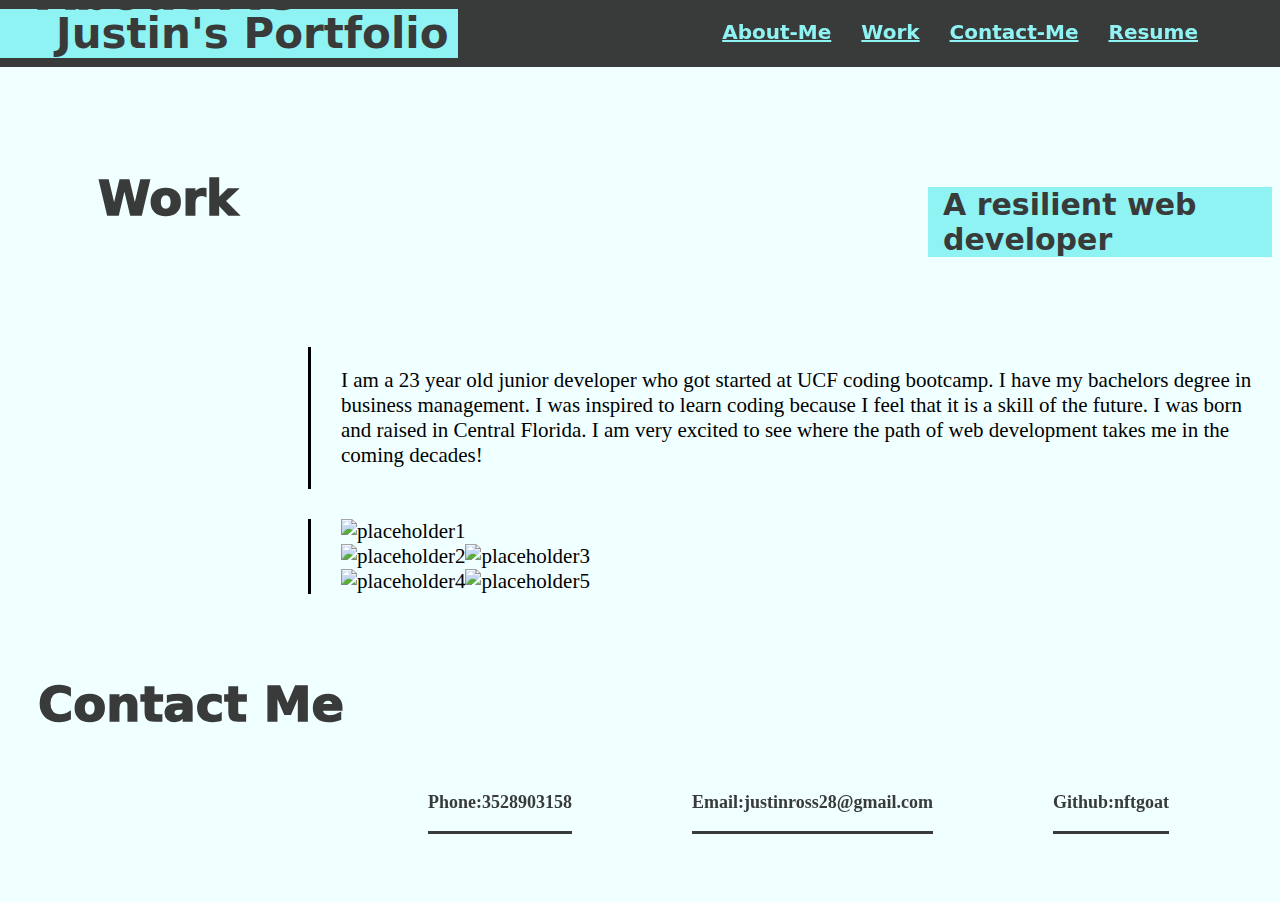
==== index.html @ 9d705e1b "added background image in css" ====
<!DOCTYPE html>
<html lang="en">

<head>
  <meta charset="UTF-8">
  <meta http-equiv="X-UA-Compatible" content="IE=edge">
  <meta name="viewport" content="width=device-width, initial-scale=1.0">
  <!-- link to stylesheet -->
  <link rel="stylesheet" href="./assets/css/style.css">
  <title>Justin Ross // Web Developer</title>
</head>

<body>
  <!-- header -->
  <header>
    <h1>Justin's Portfolio</h1>
    <nav>
      <!--  section links -->
      <a href="About-Me">About-Me</a>
      <a href="Work">Work</a>
      <a href="Contact-Me">Contact-Me</a>
      <a href="Resume">Resume</a>
    </nav>
  </header>
  
  <!-- subtitle -->
  <section class="h2">
    <h2>A resilient web developer</h2>
    <p style="background-image: https://www.pcclean.io/wp-content/uploads/2020/4/BNrIVj.jpg;"></p>
  </section>


  <main>
    <!-- about me section -->
    <section class="about">
      <p>I am a 23 year old junior developer who got started at UCF coding bootcamp. I have my bachelors degree in business management. I was inspired to learn coding because I feel that it is a skill of the future. I was born and raised in Central Florida. I am very excited to see where the path of web development takes me in the coming decades!</p>

    </section>

    <!-- portfolio section -->
    <section class="pics1">
      <img src="https://via.placeholder.com/1200x200" alt="placeholder1" >
    </section>
      <section class="pics2">
        <img src="https://via.placeholder.com/600x150" alt="placeholder2" >
        <img src="https://via.placeholder.com/600x150" alt="placeholder3" >
      </section>
        <section class="pics3">
          <img src="https://via.placeholder.com/600x150" alt="placeholder4" >
         <img src="https://via.placeholder.com/600x150" alt="placeholder5" >
        </section>

    </section>

    <!-- contact section -->
    <section>
        <section class="left-side">
          <!-- the ledt side of the body -->
          <div class="about2">About Me</div>
          <div class="work">Work</div>
        <div class="contact">Contact Me</div>
       </section>
    </section>


    <section>
      <section class="info">
        <div class="number">Phone:3528903158</div>
        <div class="email">Email:justinross28@gmail.com</div>
        <div class= "Github">Github:nftgoat</div>
        <div class="twitter">Twitter:IamJusttin65</div>
        <div class="spotify">Spotify:justinross</div>
        <div></div>
      </section>

    </section>
  </main>
</body>

</html>
---- assets/css/style.css ----
body {
    font-size: 21px;
    display: flex;
    flex-direction: column;
    background-color: azure;
}

header {
    color:rgb(57, 58, 58);
    font-family: system-ui, -apple-system, BlinkMacSystemFont, 'Segoe UI', Roboto, Oxygen, Ubuntu, Cantarell, 'Open Sans', 'Helvetica Neue', sans-serif;
    background-color: rgb(57, 58, 58);
    display:flex;
    flex-wrap: wrap;
    margin-top: -30px;
    margin-right: -400px;
    margin-left: -30px;
    font-size: 21px;
}
h1 {
    border-style: solid;
    background-color: rgb(144, 243, 243);
    padding-left: 75px;
    padding-right: 9px;
    margin-bottom: 6px;

}

nav {
    width: 100%;
     position: absolute;
     top: 0;
    display: flex;
    justify-content: flex-end;
    margin-bottom: -40px;
}

nav a {
    color: rgb(144, 243, 243);
    text-decoration: underline;
    font-weight: 600;
    margin: 20px -30px;
    font-size: 20px;
    display: flex;
    padding-right: 90px;
}

.h2 {
    display: flex;
    justify-content: center;
    background-image:  url('https://www.pcclean.io/wp-content/uploads/2020/4/BNrIVj.jpg');
    margin-left: -10px;
    margin-bottom: 30px;
}

h2 {
display: flex;
color: rgb(57, 58, 58);
font-family: system-ui, -apple-system, BlinkMacSystemFont, 'Segoe UI', Roboto, Oxygen, Ubuntu, Cantarell, 'Open Sans', 'Helvetica Neue', sans-serif ;
font-size: 30px;
background-color: rgb(144, 243, 243);
padding: 0px 15px 0px 15px;
margin: 120px 0px 60px 930px;
}

.about {
    display: flex;
    margin-left: 300px;
    border-left: solid;
    padding-left: 30px;
}

.pics1 {
    display: flex;
    margin-left: 300px;
    border-left: solid;
    padding-left: 30px;
    margin-top: 30px;
}

.pics2 {
    display: flex;
    margin-left: 300px;
    border-left: solid;
    padding-left: 30px;
}

.pics3 {
    display: flex;
    margin-left: 300px;
    border-left: solid;
    padding-left: 30px;
}

.info {
    display: flex;
    justify-content: flex-start;
    font-weight: 600;
    font-size: 18px;
    margin-top: 60px;
    padding-bottom: 60px;
    color: rgb(57, 58, 58);
}

.number {
    margin-left: 420px;
    border-bottom: solid;
    padding-bottom:18px;
    text-align: center;
}

.email {
    margin-left: 120px;
    border-bottom: solid;
    padding-bottom:18px;
}

.Github {
    margin-left: 120px;
    border-bottom: solid;
    padding-bottom:18px;
    text-align: center;
}

.twitter {
    margin-left: 120px;
    border-bottom: solid;
    padding-bottom:18px;
    text-align: center;
}

.spotify {
    margin-left: 120px;
    border-bottom: solid;
    padding-bottom:18px;
    text-align: center;
}

.left-side {
    display: flex;
    flex-direction: column;
    font-family: system-ui, -apple-system, BlinkMacSystemFont, 'Segoe UI', Roboto, Oxygen, Ubuntu, Cantarell, 'Open Sans', 'Helvetica Neue', sans-serif;
    font-weight: 1000;
    font-size: 48px;
    color: rgb(57, 58, 58);
}

.about2 {
    margin-right: 960px;
    margin-top: -630px;
    padding-left: 30px;
}

.work {
    margin-left: 90px;
    margin-top: 150px;
}

.contact {
    margin-left: 30px;
    margin-top: 450px;
}
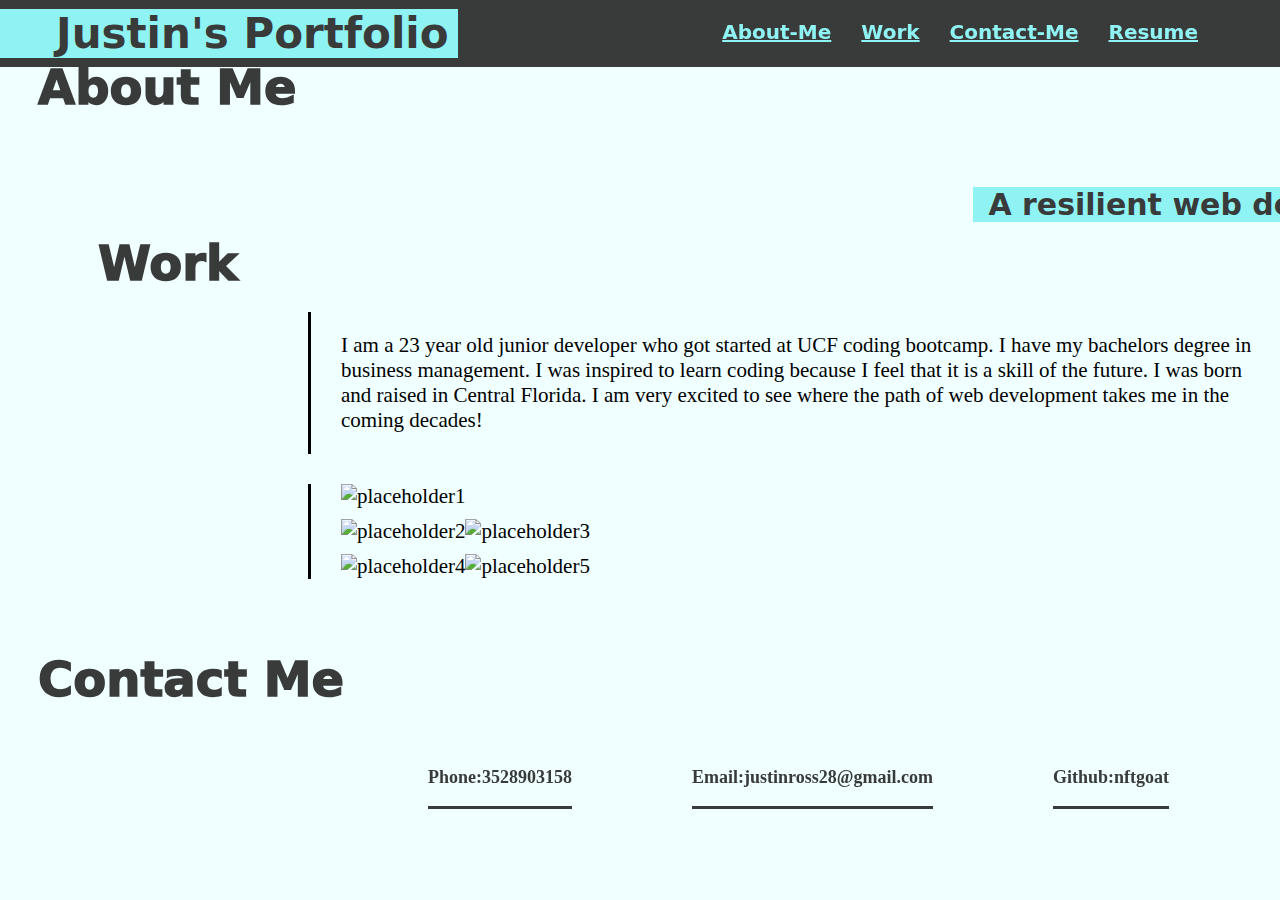
==== commit 9858062a: "added spacing in photos" ====
--- a/index.html
+++ b/index.html
@@ -42,12 +42,12 @@
       <img src="https://via.placeholder.com/1200x200" alt="placeholder1" >
     </section>
       <section class="pics2">
-        <img src="https://via.placeholder.com/600x150" alt="placeholder2" >
-        <img src="https://via.placeholder.com/600x150" alt="placeholder3" >
+        <img src="https://via.placeholder.com/600x100" alt="placeholder2" >
+        <img src="https://via.placeholder.com/600x100" alt="placeholder3" >
       </section>
         <section class="pics3">
-          <img src="https://via.placeholder.com/600x150" alt="placeholder4" >
-         <img src="https://via.placeholder.com/600x150" alt="placeholder5" >
+          <img src="https://via.placeholder.com/600x100" alt="placeholder4" >
+         <img src="https://via.placeholder.com/600x100" alt="placeholder5" >
         </section>
 
     </section>
--- a/assets/css/style.css
+++ b/assets/css/style.css
@@ -49,6 +49,7 @@
     justify-content: center;
     background-image:  url('https://www.pcclean.io/wp-content/uploads/2020/4/BNrIVj.jpg');
     margin-left: -10px;
+    margin-right: -210px;
     margin-bottom: 30px;
 }
 
@@ -75,12 +76,14 @@
     border-left: solid;
     padding-left: 30px;
     margin-top: 30px;
+    padding-bottom: 10px;
 }
 
 .pics2 {
     display: flex;
     margin-left: 300px;
     border-left: solid;
+    padding-bottom: 10px;
     padding-left: 30px;
 }
 
@@ -146,16 +149,16 @@
 
 .about2 {
     margin-right: 960px;
-    margin-top: -630px;
+    margin-top: -520px;
     padding-left: 30px;
 }
 
 .work {
     margin-left: 90px;
-    margin-top: 150px;
+    margin-top: 120px;
 }
 
 .contact {
     margin-left: 30px;
-    margin-top: 450px;
+    margin-top: 360px;
 }
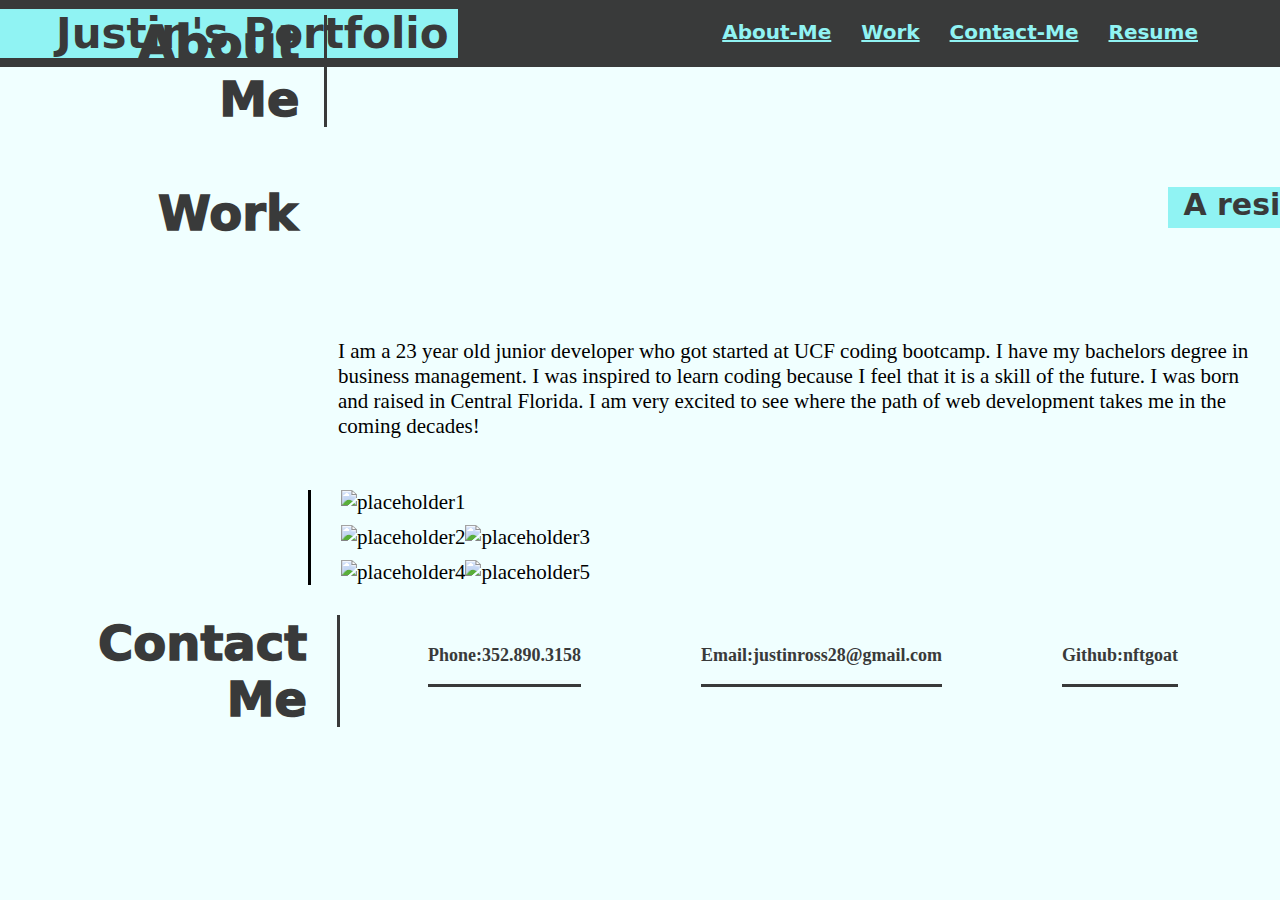
==== commit 8f155559: "added styling in CSS" ====
--- a/index.html
+++ b/index.html
@@ -26,7 +26,7 @@
   <!-- subtitle -->
   <section class="h2">
     <h2>A resilient web developer</h2>
-    <p style="background-image: https://www.pcclean.io/wp-content/uploads/2020/4/BNrIVj.jpg;"></p>
+    <p style="background-image: https://tse2.mm.bing.net/th?id=OIP.ZR1ivJsi5roRG5KGiFk0lQHaD-&pid=Api&P=0;"></p>
   </section>
 
 
@@ -56,16 +56,16 @@
     <section>
         <section class="left-side">
           <!-- the ledt side of the body -->
-          <div class="about2">About Me</div>
+          <div class="about2">About<br>Me</div>
           <div class="work">Work</div>
-        <div class="contact">Contact Me</div>
+        <div class="contact">Contact<br>Me</div>
        </section>
     </section>
 
 
     <section>
       <section class="info">
-        <div class="number">Phone:3528903158</div>
+        <div class="number">Phone:352.890.3158</div>
         <div class="email">Email:justinross28@gmail.com</div>
         <div class= "Github">Github:nftgoat</div>
         <div class="twitter">Twitter:IamJusttin65</div>
--- a/assets/css/style.css
+++ b/assets/css/style.css
@@ -12,7 +12,7 @@
     display:flex;
     flex-wrap: wrap;
     margin-top: -30px;
-    margin-right: -400px;
+    margin-right: -600px;
     margin-left: -30px;
     font-size: 21px;
 }
@@ -47,9 +47,9 @@
 .h2 {
     display: flex;
     justify-content: center;
-    background-image:  url('https://www.pcclean.io/wp-content/uploads/2020/4/BNrIVj.jpg');
+    background-image:  url('https://tse2.mm.bing.net/th?id=OIP.ZR1ivJsi5roRG5KGiFk0lQHaD-&pid=Api&P=0');
     margin-left: -10px;
-    margin-right: -210px;
+    margin-right: -600px;
     margin-bottom: 30px;
 }
 
@@ -59,14 +59,13 @@
 font-family: system-ui, -apple-system, BlinkMacSystemFont, 'Segoe UI', Roboto, Oxygen, Ubuntu, Cantarell, 'Open Sans', 'Helvetica Neue', sans-serif ;
 font-size: 30px;
 background-color: rgb(144, 243, 243);
-padding: 0px 15px 0px 15px;
+padding: 0px 15px 6px 15px;
 margin: 120px 0px 60px 930px;
 }
 
 .about {
     display: flex;
     margin-left: 300px;
-    border-left: solid;
     padding-left: 30px;
 }
 
@@ -148,17 +147,31 @@
 }
 
 .about2 {
-    margin-right: 960px;
-    margin-top: -520px;
-    padding-left: 30px;
+    position: absolute;
+    margin-left: 130px;
+    margin-top: -570px;
+    border-style: solid;
+    border-left: 5px;
+    border-top: 5px;
+    border-bottom: 5px;
+    text-align: right;
+    padding-right: 24px;
 }
 
 .work {
-    margin-left: 90px;
-    margin-top: 120px;
+    position: absolute;
+    margin-left: 150px;
+    margin-top: -400px;
 }
 
 .contact {
-    margin-left: 30px;
-    margin-top: 360px;
+    position: absolute;
+    margin-left: 90px;
+    margin-top: 30px;
+    border-style: solid;
+    border-left: 5px;
+    border-top: 5px;
+    border-bottom: 5px;
+    text-align: right;
+    padding-right: 30px;
 }
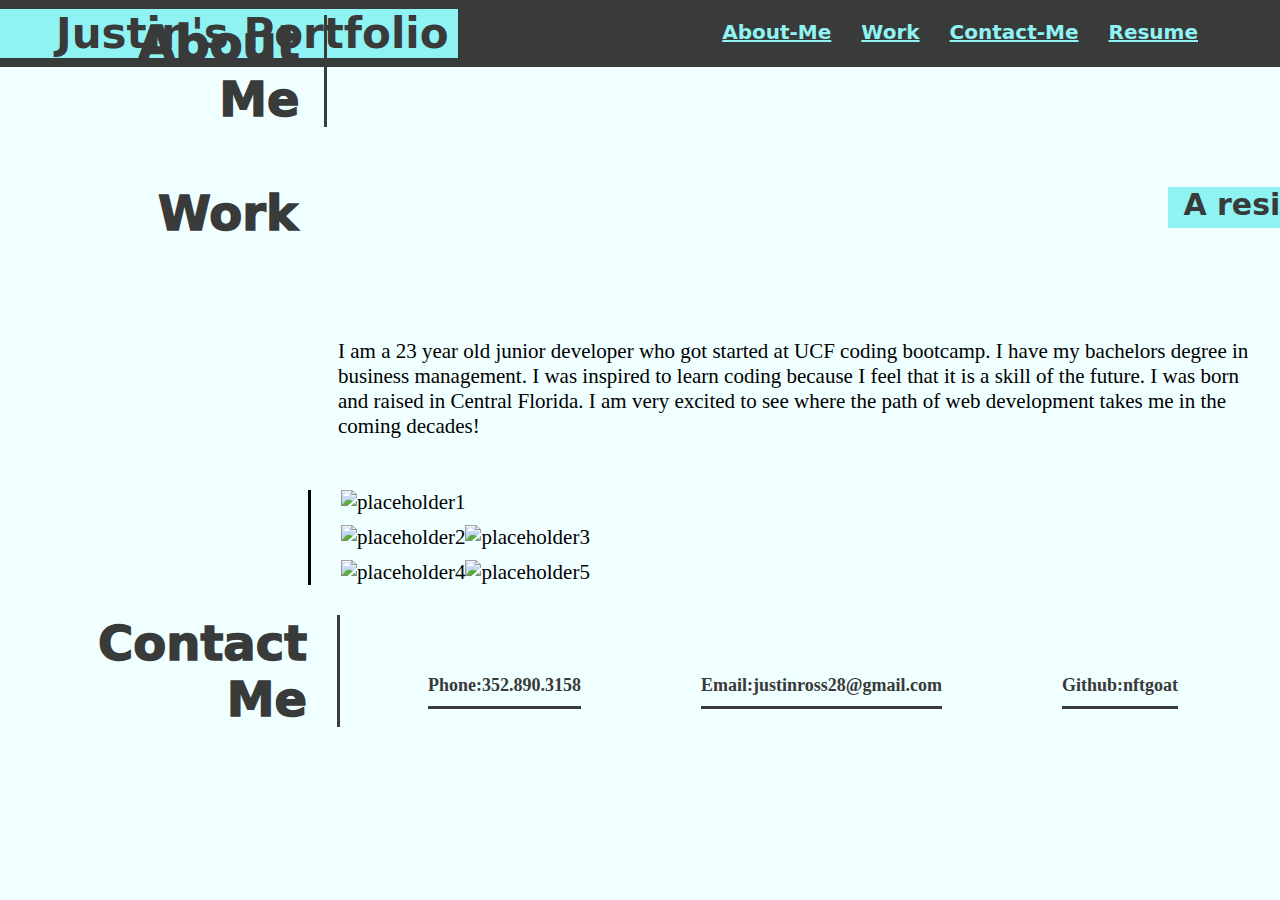
==== commit 852bb0c3: "tried to link nav to sections" ====
--- a/index.html
+++ b/index.html
@@ -26,26 +26,26 @@
   <!-- subtitle -->
   <section class="h2">
     <h2>A resilient web developer</h2>
-    <p style="background-image: https://tse2.mm.bing.net/th?id=OIP.ZR1ivJsi5roRG5KGiFk0lQHaD-&pid=Api&P=0;"></p>
+    <p style="background-image"></p>
   </section>
 
 
   <main>
     <!-- about me section -->
-    <section class="about">
+    <div id="About-Me">
       <p>I am a 23 year old junior developer who got started at UCF coding bootcamp. I have my bachelors degree in business management. I was inspired to learn coding because I feel that it is a skill of the future. I was born and raised in Central Florida. I am very excited to see where the path of web development takes me in the coming decades!</p>
 
-    </section>
+    </div>
 
     <!-- portfolio section -->
-    <section class="pics1">
+    <section id="Work">
       <img src="https://via.placeholder.com/1200x200" alt="placeholder1" >
     </section>
       <section class="pics2">
         <img src="https://via.placeholder.com/600x100" alt="placeholder2" >
         <img src="https://via.placeholder.com/600x100" alt="placeholder3" >
       </section>
-        <section class="pics3">
+        <section id="Resume">
           <img src="https://via.placeholder.com/600x100" alt="placeholder4" >
          <img src="https://via.placeholder.com/600x100" alt="placeholder5" >
         </section>
@@ -64,12 +64,12 @@
 
 
     <section>
-      <section class="info">
+      <section id="Contact-Me">
         <div class="number">Phone:352.890.3158</div>
-        <div class="email">Email:justinross28@gmail.com</div>
-        <div class= "Github">Github:nftgoat</div>
-        <div class="twitter">Twitter:IamJusttin65</div>
-        <div class="spotify">Spotify:justinross</div>
+        <div class="info2">Email:justinross28@gmail.com</div>
+        <div class= "info2">Github:nftgoat</div>
+        <div class="info2">Twitter:IamJusttin65</div>
+        <div class="info2">Spotify:justinross</div>
         <div></div>
       </section>
 
--- a/assets/css/style.css
+++ b/assets/css/style.css
@@ -63,13 +63,13 @@
 margin: 120px 0px 60px 930px;
 }
 
-.about {
+#About-Me {
     display: flex;
     margin-left: 300px;
     padding-left: 30px;
 }
 
-.pics1 {
+#Work {
     display: flex;
     margin-left: 300px;
     border-left: solid;
@@ -86,54 +86,33 @@
     padding-left: 30px;
 }
 
-.pics3 {
+#Resume {
     display: flex;
     margin-left: 300px;
     border-left: solid;
     padding-left: 30px;
 }
 
-.info {
+#Contact-Me {
     display: flex;
     justify-content: flex-start;
     font-weight: 600;
     font-size: 18px;
-    margin-top: 60px;
-    padding-bottom: 60px;
+    margin-top: 90px;
     color: rgb(57, 58, 58);
 }
 
 .number {
     margin-left: 420px;
     border-bottom: solid;
-    padding-bottom:18px;
+    padding-bottom:10px;
     text-align: center;
 }
 
-.email {
+.info2 {
     margin-left: 120px;
     border-bottom: solid;
-    padding-bottom:18px;
-}
-
-.Github {
-    margin-left: 120px;
-    border-bottom: solid;
-    padding-bottom:18px;
-    text-align: center;
-}
-
-.twitter {
-    margin-left: 120px;
-    border-bottom: solid;
-    padding-bottom:18px;
-    text-align: center;
-}
-
-.spotify {
-    margin-left: 120px;
-    border-bottom: solid;
-    padding-bottom:18px;
+    padding-bottom:10px;
     text-align: center;
 }
 
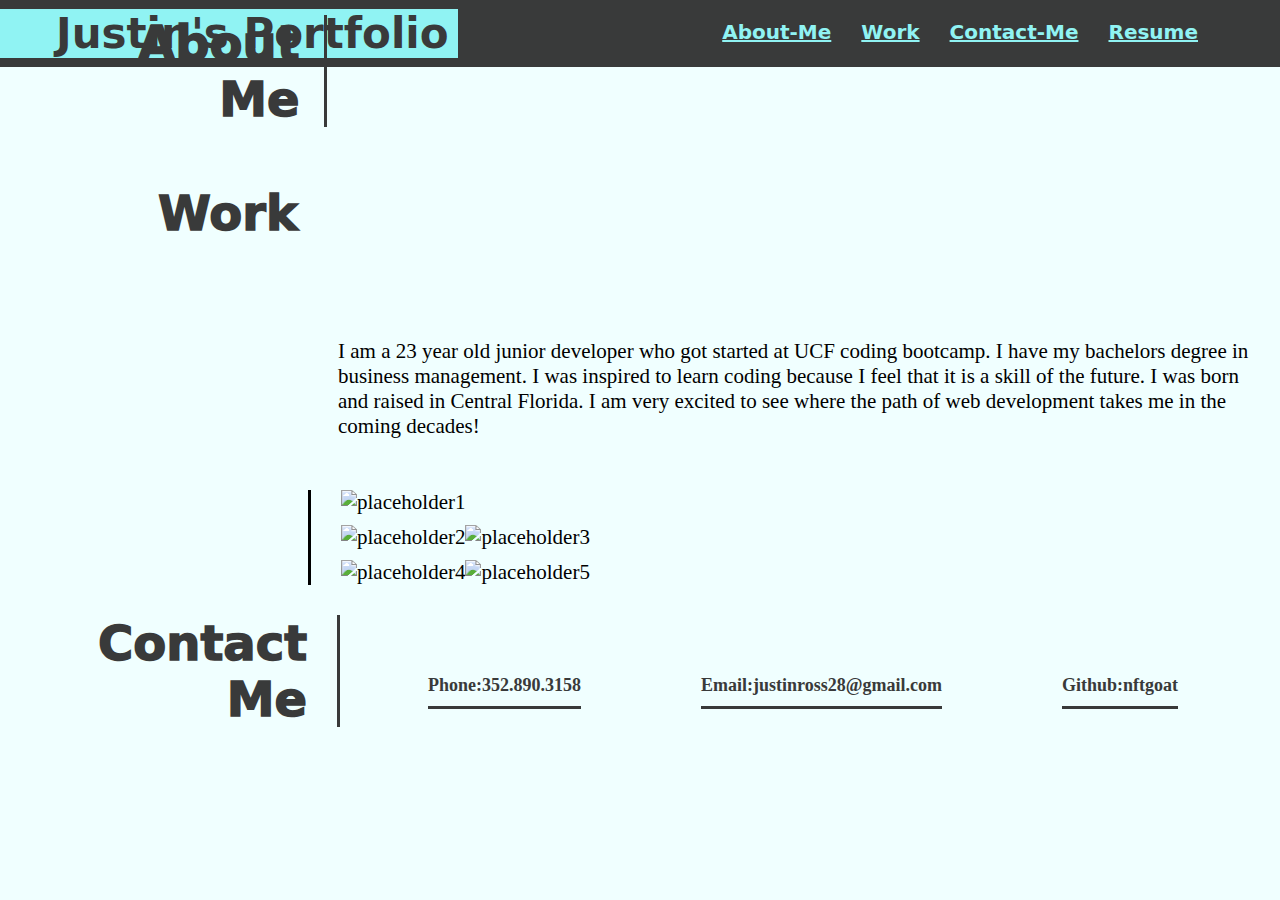
==== commit fd01d695: "correctly linked nav and added media query" ====
--- a/index.html
+++ b/index.html
@@ -16,10 +16,10 @@
     <h1>Justin's Portfolio</h1>
     <nav>
       <!--  section links -->
-      <a href="About-Me">About-Me</a>
-      <a href="Work">Work</a>
-      <a href="Contact-Me">Contact-Me</a>
-      <a href="Resume">Resume</a>
+      <a href="#About-Me">About-Me</a>
+      <a href="#Work">Work</a>
+      <a href="#Contact-Me">Contact-Me</a>
+      <a href="#Resume">Resume</a>
     </nav>
   </header>
   
--- a/assets/css/style.css
+++ b/assets/css/style.css
@@ -12,7 +12,7 @@
     display:flex;
     flex-wrap: wrap;
     margin-top: -30px;
-    margin-right: -600px;
+    margin-right: -1000px;
     margin-left: -30px;
     font-size: 21px;
 }
@@ -49,7 +49,7 @@
     justify-content: center;
     background-image:  url('https://tse2.mm.bing.net/th?id=OIP.ZR1ivJsi5roRG5KGiFk0lQHaD-&pid=Api&P=0');
     margin-left: -10px;
-    margin-right: -600px;
+    margin-right: -1000px;
     margin-bottom: 30px;
 }
 
@@ -154,3 +154,16 @@
     text-align: right;
     padding-right: 30px;
 }
+
+@media screen and (max-width: 900px) {
+    main,
+    nav {
+      flex-direction: column;
+      margin-left: 100px;
+      margin-top: 55px;
+    }
+    nav a {
+        color: black;
+        font-weight: 210px;
+    }
+  }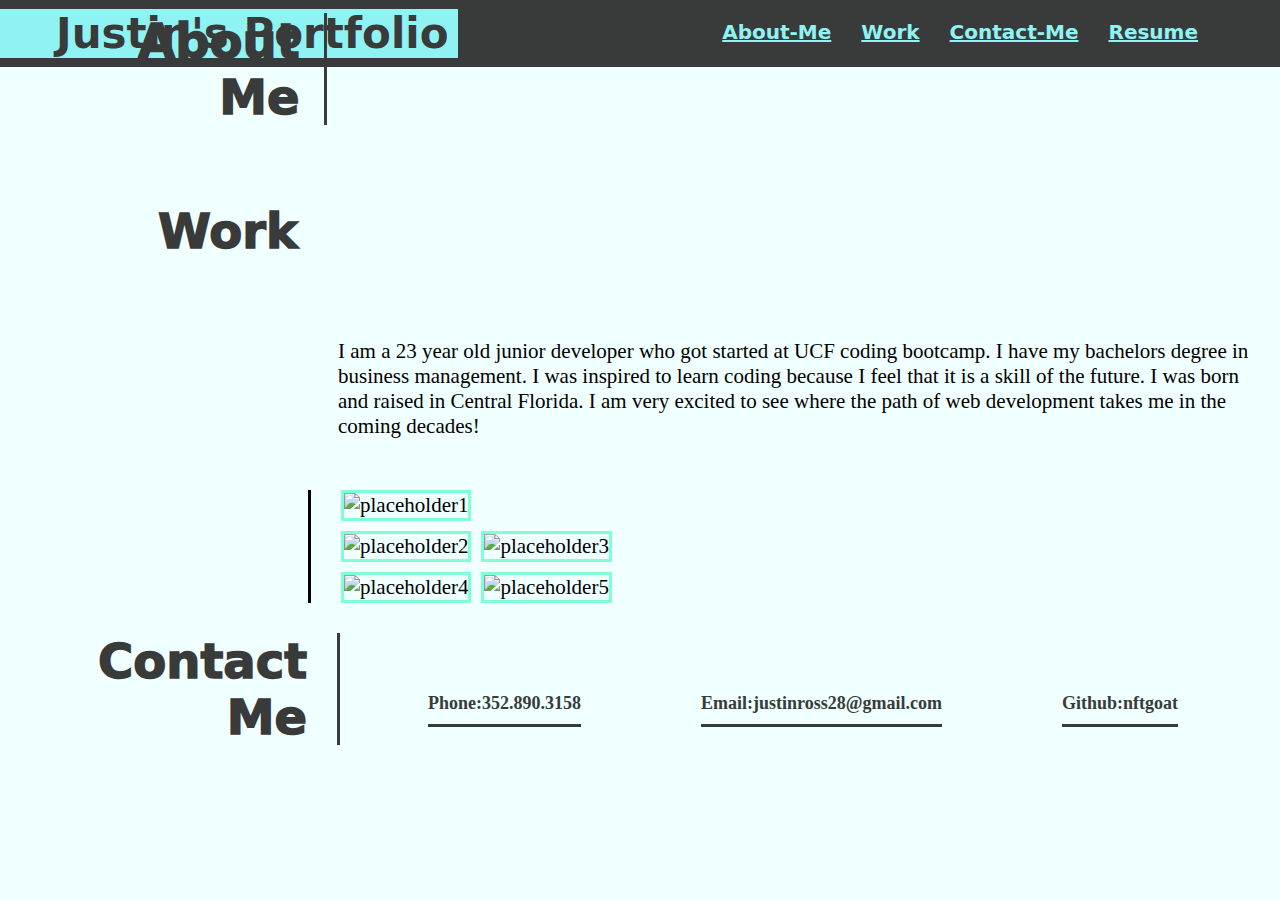
==== commit 7f0e554a: "added spacing and margin to photos" ====
--- a/index.html
+++ b/index.html
@@ -26,7 +26,6 @@
   <!-- subtitle -->
   <section class="h2">
     <h2>A resilient web developer</h2>
-    <p style="background-image"></p>
   </section>
 
 
@@ -40,14 +39,15 @@
     <!-- portfolio section -->
     <section id="Work">
       <img src="https://via.placeholder.com/1200x200" alt="placeholder1" >
+      
     </section>
       <section class="pics2">
-        <img src="https://via.placeholder.com/600x100" alt="placeholder2" >
-        <img src="https://via.placeholder.com/600x100" alt="placeholder3" >
+        <img src="https://via.placeholder.com/595x100" alt="placeholder2" >
+        <img src="https://via.placeholder.com/590x100" alt="placeholder3" >
       </section>
         <section id="Resume">
-          <img src="https://via.placeholder.com/600x100" alt="placeholder4" >
-         <img src="https://via.placeholder.com/600x100" alt="placeholder5" >
+          <img src="https://via.placeholder.com/595x100" alt="placeholder4" >
+         <img src="https://via.placeholder.com/590x100" alt="placeholder5" >
         </section>
 
     </section>
@@ -70,7 +70,6 @@
         <div class= "info2">Github:nftgoat</div>
         <div class="info2">Twitter:IamJusttin65</div>
         <div class="info2">Spotify:justinross</div>
-        <div></div>
       </section>
 
     </section>
--- a/assets/css/style.css
+++ b/assets/css/style.css
@@ -78,6 +78,10 @@
     padding-bottom: 10px;
 }
 
+#Work img {
+    border: solid aquamarine;
+}
+
 .pics2 {
     display: flex;
     margin-left: 300px;
@@ -86,11 +90,22 @@
     padding-left: 30px;
 }
 
+.pics2 img {
+    margin-right: 10px;
+    border: solid aquamarine 3px;
+}
+
 #Resume {
     display: flex;
     margin-left: 300px;
     border-left: solid;
     padding-left: 30px;
+}
+
+#Resume img {
+    margin-right: 10px;
+    border-style: solid;
+    border-color: aquamarine;
 }
 
 #Contact-Me {
@@ -128,7 +143,7 @@
 .about2 {
     position: absolute;
     margin-left: 130px;
-    margin-top: -570px;
+    margin-top: -590px;
     border-style: solid;
     border-left: 5px;
     border-top: 5px;
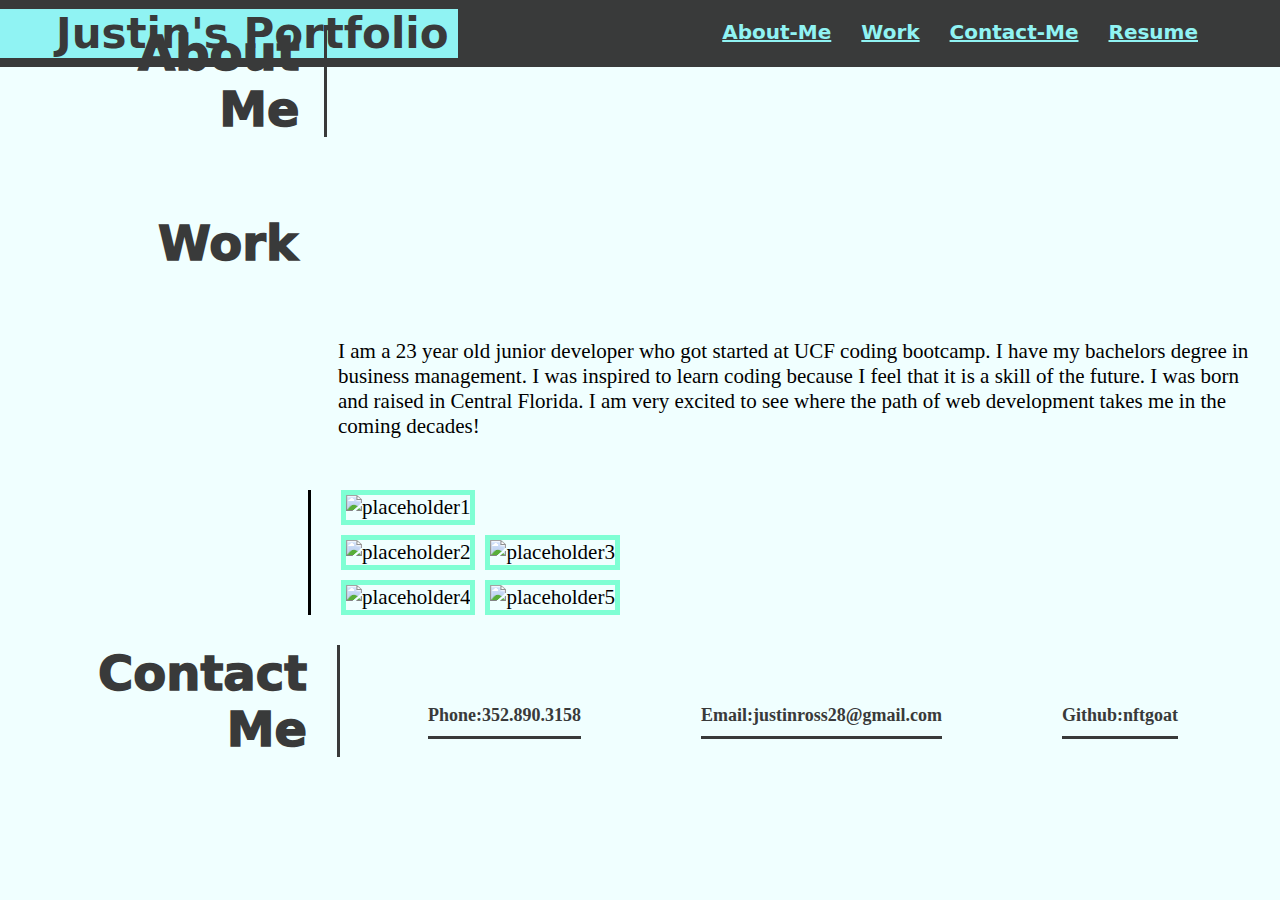
==== commit 88e900fe: "updating Read me and added some notes into CSS" ====
--- a/index.html
+++ b/index.html
@@ -36,7 +36,7 @@
 
     </div>
 
-    <!-- portfolio section -->
+    <!-- pictures -->
     <section id="Work">
       <img src="https://via.placeholder.com/1200x200" alt="placeholder1" >
       
@@ -52,7 +52,7 @@
 
     </section>
 
-    <!-- contact section -->
+  
     <section>
         <section class="left-side">
           <!-- the ledt side of the body -->
@@ -62,7 +62,7 @@
        </section>
     </section>
 
-
+          <!-- contact me section -->
     <section>
       <section id="Contact-Me">
         <div class="number">Phone:352.890.3158</div>
--- a/assets/css/style.css
+++ b/assets/css/style.css
@@ -1,21 +1,22 @@
+/* This syles the entire body */
 body {
     font-size: 21px;
     display: flex;
     flex-direction: column;
     background-color: azure;
 }
-
+/* This styles the main header */
 header {
     color:rgb(57, 58, 58);
     font-family: system-ui, -apple-system, BlinkMacSystemFont, 'Segoe UI', Roboto, Oxygen, Ubuntu, Cantarell, 'Open Sans', 'Helvetica Neue', sans-serif;
     background-color: rgb(57, 58, 58);
     display:flex;
-    flex-wrap: wrap;
     margin-top: -30px;
     margin-right: -1000px;
     margin-left: -30px;
     font-size: 21px;
 }
+/* This styles the left header */
 h1 {
     border-style: solid;
     background-color: rgb(144, 243, 243);
@@ -24,7 +25,7 @@
     margin-bottom: 6px;
 
 }
-
+/* This stles the navigation bar */
 nav {
     width: 100%;
      position: absolute;
@@ -43,7 +44,7 @@
     display: flex;
     padding-right: 90px;
 }
-
+/* This styles the background image under the header */
 .h2 {
     display: flex;
     justify-content: center;
@@ -52,7 +53,7 @@
     margin-right: -1000px;
     margin-bottom: 30px;
 }
-
+/* This syles the text on top of the background image */
 h2 {
 display: flex;
 color: rgb(57, 58, 58);
@@ -62,13 +63,13 @@
 padding: 0px 15px 6px 15px;
 margin: 120px 0px 60px 930px;
 }
-
+/* This styles the about me section */
 #About-Me {
     display: flex;
     margin-left: 300px;
     padding-left: 30px;
 }
-
+/* These sections style the photos */
 #Work {
     display: flex;
     margin-left: 300px;
@@ -79,7 +80,7 @@
 }
 
 #Work img {
-    border: solid aquamarine;
+    border: solid aquamarine 5px;
 }
 
 .pics2 {
@@ -92,7 +93,7 @@
 
 .pics2 img {
     margin-right: 10px;
-    border: solid aquamarine 3px;
+    border: solid aquamarine 5px;
 }
 
 #Resume {
@@ -104,10 +105,9 @@
 
 #Resume img {
     margin-right: 10px;
-    border-style: solid;
-    border-color: aquamarine;
+    border: solid aquamarine 5px;
 }
-
+/* These sections style the bottom section of the page */
 #Contact-Me {
     display: flex;
     justify-content: flex-start;
@@ -139,7 +139,7 @@
     font-size: 48px;
     color: rgb(57, 58, 58);
 }
-
+/* These sections style the left side of the page */
 .about2 {
     position: absolute;
     margin-left: 130px;
@@ -169,16 +169,21 @@
     text-align: right;
     padding-right: 30px;
 }
-
+/* This is a media query that makes the page more responsive */
 @media screen and (max-width: 900px) {
     main,
     nav {
       flex-direction: column;
       margin-left: 100px;
-      margin-top: 55px;
+      margin-top: 60px;
     }
     nav a {
         color: black;
         font-weight: 210px;
+        background-color: rgb(144, 243, 243);
+        margin-right: 600px;
+        margin-bottom: -10px;
+        margin-left: 21px;
+        border: 4px solid;
     }
   }